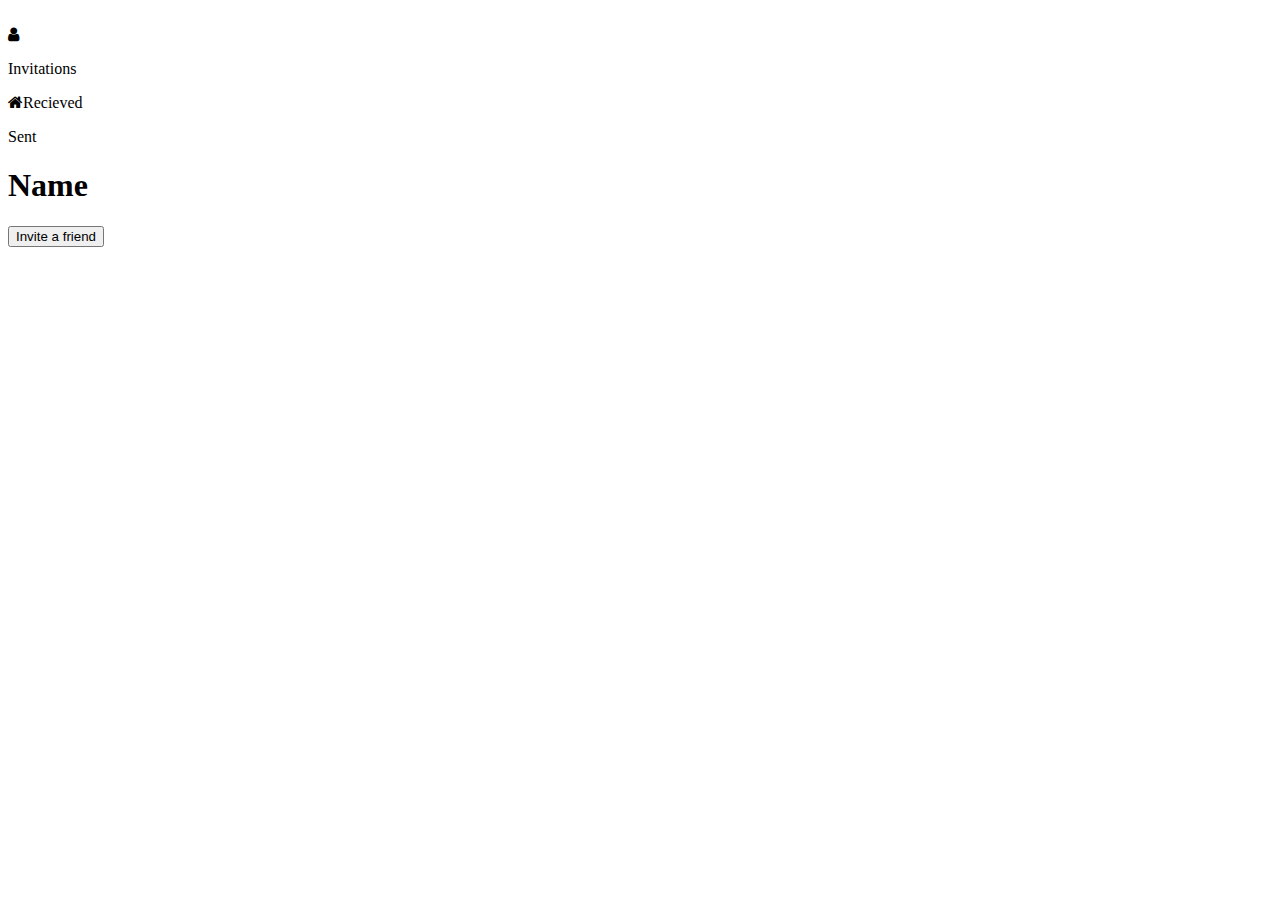
==== profile.html @ ff92fc13 "this is the first commit on my branch front-gloire done on 10/12/2022 , 07:35" ====
<!DOCTYPE html>
<html lang="en">
<head>
    <meta charset="UTF-8">
    <meta http-equiv="X-UA-Compatible" content="IE=edge">
    <meta name="viewport" content="width=device-width, initial-scale=1.0">
    <title>profile</title>
    <link rel="stylesheet" href="profilestyle.css">
    <link rel="stylesheet" href="https://cdnjs.cloudflare.com/ajax/libs/font-awesome/4.7.0/css/font-awesome.min.css">
</head>
<body>
    <div class="menu">

    </div>
    <div class="profile_image">
        <img src="" alt="">
       <div class="default_user_image">
            <i class="fa fa-user"></i>
       </div> 

    </div>
<!-- INvitation /sent and recieved -->
    <div class="invite_Text flex">
        <div class="Invitation">
            <p>Invitations</p>
        </div>

        <div class="send_recieved flex">
             <div class="recieved_text flex">
               <p> <i class="fa fa-home"></i>Recieved</p>
            </div>
            <div class="sent_text">
                <div class="white_rounded flex"></div><p>Sent</p>
            </div>
        </div>
    </div>
<!-- end invitation /sent and recieved  -->


<!-- Start invitstion section -->
    <div class="invitations_section">
        <div class="people_to_invite">
            <h1>Name</h1>
                <div class="profile_picture">

                </div>
            <div class="green_rounded">
                
            </div>
        </div>
       
    </div>
<!-- Invitation Section Ends here -->

<!-- Inviting -->
    <div class="invite_button">
        <button>Invite a friend</button>
    </div>
<!-- End inviting people -->
    
</body>
</html>
---- profilestyle.css ----
@media screen and (max-width:480px) {

    *{
        box-sizing: border-box;
    }
/* utilities */
    .flex {
        display: flex;
    }
    .block {
        display: block;
    }

    .grid {
        display: grid;
    }

    /* defining font and background colors  */
    body {
        background-color: #1D1E1F;
        color: white;
    }

    .default_user_image i{
        color: white;
        font-size: 80px;
    }

    .invite_button button {
        background-color: #137337;
    }

    .invitations_section {
       background-color: #717375;
    }

    /* Element position */
    /* .invite_Text {
       gap: 20px;
    
    } */

    .send_recieved{
        gap: 20px;
        width: 40%;
    }

    .profile_image {
       text-align: center;
    }

    /* white rounded */
    .white_rounded {
      
        background-color: white;
        width: 10px;
        height: 10px;
        border-radius: 50%;
    }
}
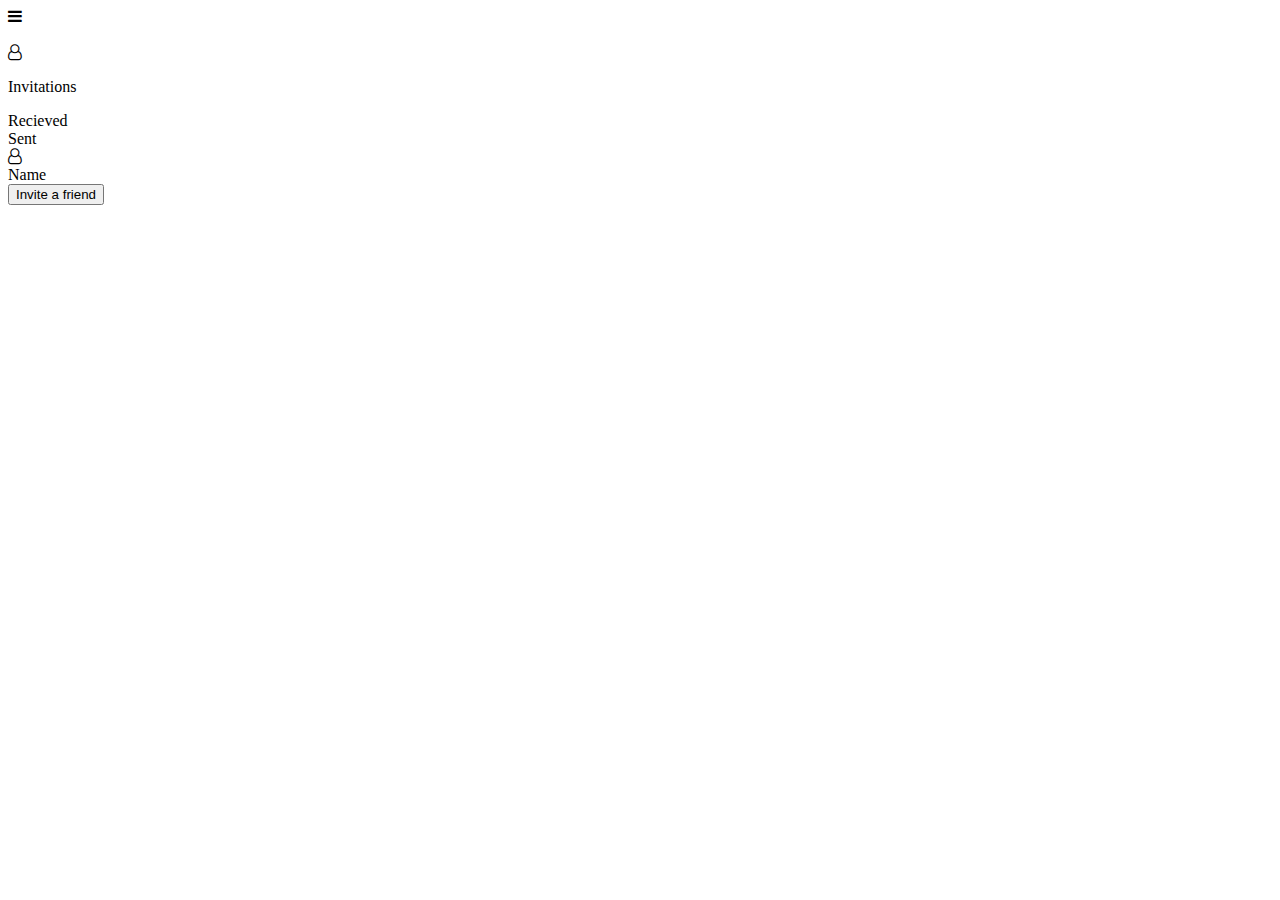
==== commit 99396404: "first screen demo finished" ====
--- a/profile.html
+++ b/profile.html
@@ -10,12 +10,12 @@
 </head>
 <body>
     <div class="menu">
-
+        <i class="fa fa-bars"></i>
     </div>
-    <div class="profile_image">
+    <div class="profile_picture">
         <img src="" alt="">
        <div class="default_user_image">
-            <i class="fa fa-user"></i>
+            <i class="fa fa-user-o"></i>
        </div> 
 
     </div>
@@ -27,10 +27,10 @@
 
         <div class="send_recieved flex">
              <div class="recieved_text flex">
-               <p> <i class="fa fa-home"></i>Recieved</p>
+              <div class="white_rounded rounded"></div> <div class="recieved">Recieved</div>
             </div>
-            <div class="sent_text">
-                <div class="white_rounded flex"></div><p>Sent</p>
+            <div class="sent_text flex">
+                <div class="white_rounded rounded "> </div> <div class="sent">Sent</div>
             </div>
         </div>
     </div>
@@ -39,22 +39,36 @@
 
 <!-- Start invitstion section -->
     <div class="invitations_section">
-        <div class="people_to_invite">
-            <h1>Name</h1>
-                <div class="profile_picture">
+            <div class="invitation_container">
+                <div class="invitations flex">
+                    <div class="people_to_invite ">
+                        <div class="small_profile_picture">
+                            <div class="small_picture">
+                                <i class="fa fa-user-o"></i>
+                            </div>
 
+                        </div>
+                    </div>
+                    <div class="rightsection">
+                        <div class="smallname">Name</div>
+                        <div class="invitations_section_rounds flex">
+                            <div class="green_rounded rounded">  
+                            </div>
+                            <div class="black_rounded rounded">  
+                        </div>
+                    </div>
+                
+                    
                 </div>
-            <div class="green_rounded">
-                
             </div>
-        </div>
-       
+            
+    
     </div>
 <!-- Invitation Section Ends here -->
 
 <!-- Inviting -->
     <div class="invite_button">
-        <button>Invite a friend</button>
+            <button>Invite a friend</button>
     </div>
 <!-- End inviting people -->
     
--- a/profilestyle.css
+++ b/profilestyle.css
@@ -3,6 +3,8 @@
     *{
         box-sizing: border-box;
     }
+
+
 /* utilities */
     .flex {
         display: flex;
@@ -24,37 +26,102 @@
     .default_user_image i{
         color: white;
         font-size: 80px;
+ 
     }
+
 
     .invite_button button {
         background-color: #137337;
     }
 
-    .invitations_section {
+    .invitation_container {
        background-color: #717375;
+       padding-bottom: 20px;
+       height: 50%;
     }
 
     /* Element position */
-    /* .invite_Text {
-       gap: 20px;
+    .invite_Text {
+       gap: 80px;
     
-    } */
+    }
 
     .send_recieved{
         gap: 20px;
         width: 40%;
+        padding-top:14px ;
     }
 
-    .profile_image {
+    .profile_picture {
        text-align: center;
     }
 
-    /* white rounded */
+    /*rounded */
+    .rounded {
+        width: 10px;
+        height: 10px;
+        border-radius: 50%;
+        padding: 9px;
+        margin-left: 10px;
+        margin: 1px;
+
+    }
+
+
     .white_rounded {
       
         background-color: white;
-        width: 10px;
-        height: 10px;
-        border-radius: 50%;
+       
     }
+
+    .people_to_invite {
+        gap: 20px;
+    }
+
+    .green_rounded {
+        background-color: #137337 ;
+    }
+
+    .black_rounded {
+        border: 1px solid white ;
+        padding: 8px;
+        width: 8px;
+        height: 8px;
+    }
+    .invitations_section_rounds{
+        gap: 9px;
+      
+       
+    }
+
+    .invitations{
+        background-color: #1D1E1F;
+        border-radius: 9px;
+        margin: 9px;
+        gap: 12px;
+        
+    }
+
+    .invitation_container{
+        padding-top: 7px;
+    }
+
+    .invite_button button{
+        border: none;
+        
+    }
+
+    .invite_button {
+       display: flex;
+       align-content: center;
+       justify-content: center;
+       margin: 50px;
+    }
+
+    .invite_button button{
+        border-radius: 12px;
+        font-size: 30px;
+     }
+
+   
 }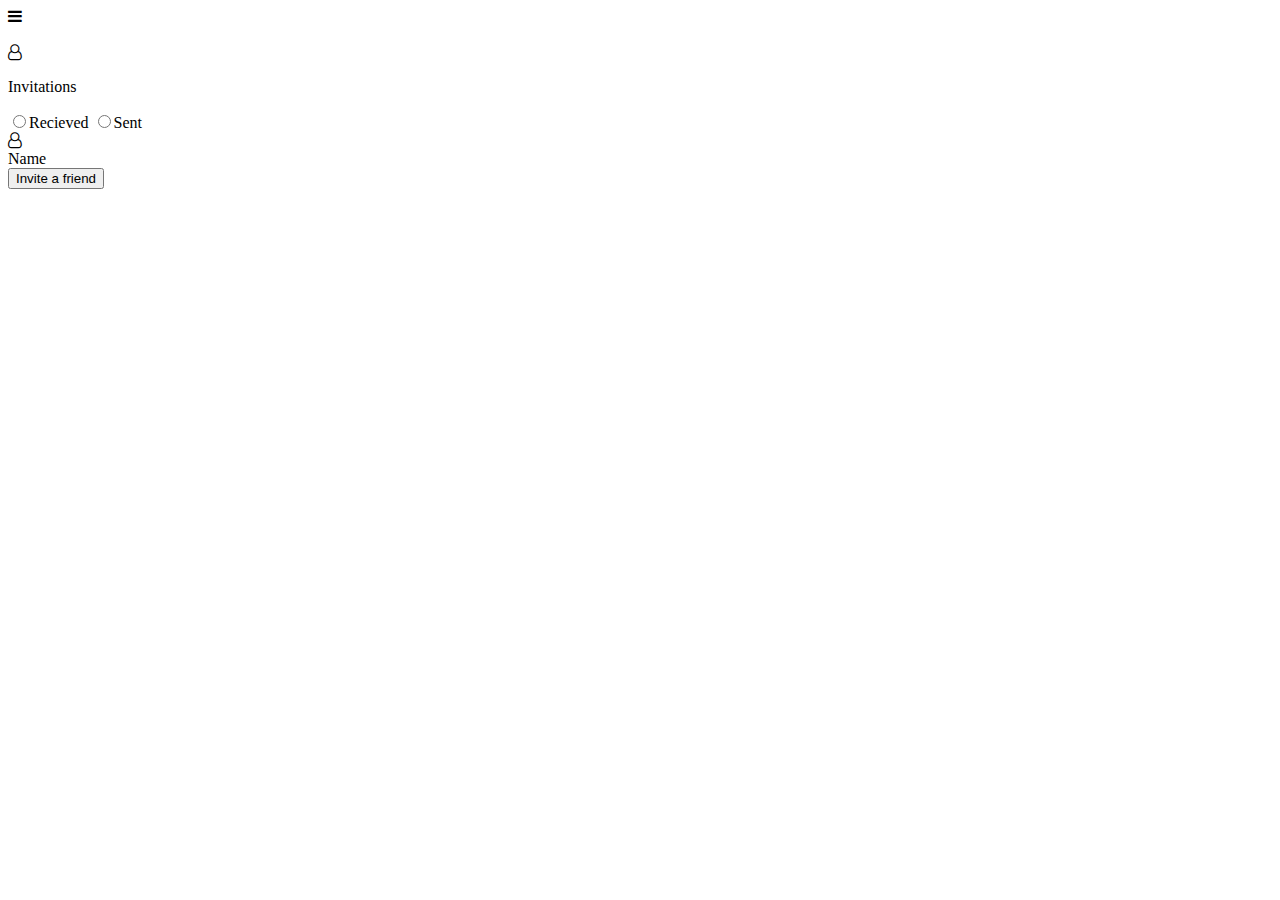
==== commit 3cd346e5: "this is the second commit , i updated buttons and box sizes 16:56 13/12/2022" ====
--- a/profile.html
+++ b/profile.html
@@ -26,44 +26,41 @@
         </div>
 
         <div class="send_recieved flex">
-             <div class="recieved_text flex">
-              <div class="white_rounded rounded"></div> <div class="recieved">Recieved</div>
-            </div>
-            <div class="sent_text flex">
-                <div class="white_rounded rounded "> </div> <div class="sent">Sent</div>
-            </div>
+              <form action="" id="invitationsFormular" >
+                <input type="radio" name="recieved" id="recieved" value="recieved"><label for="recieved">Recieved</label>
+                <input type="radio" name="recieved" id="recieved" value="recieved"><label for="recieved">Sent</label>
+            
+              </form>
         </div>
     </div>
-<!-- end invitation /sent and recieved  -->
+    <!-- end invitation /sent and recieved  -->
 
 
-<!-- Start invitstion section -->
-    <div class="invitations_section">
-            <div class="invitation_container">
-                <div class="invitations flex">
-                    <div class="people_to_invite ">
-                        <div class="small_profile_picture">
-                            <div class="small_picture">
-                                <i class="fa fa-user-o"></i>
-                            </div>
+    <!-- Start invitstion section -->
+    <div class="invitation_container">
+        <div class="invitations flex">
+            <div class="people_to_invite ">
+                <div class="small_profile_picture">
+                    <div class="small_picture">
+                        <i class="fa fa-user-o"></i>
+                    </div>
 
-                        </div>
-                    </div>
-                    <div class="rightsection">
-                        <div class="smallname">Name</div>
-                        <div class="invitations_section_rounds flex">
-                            <div class="green_rounded rounded">  
-                            </div>
-                            <div class="black_rounded rounded">  
-                        </div>
-                    </div>
-                
-                    
                 </div>
             </div>
+            <div class="rightsection">
+                <div class="smallname">Name</div>
+                    <div class="invitations_section_rounds flex">
+                        <div class="green_rounded rounded"> </div>
+                            <div class="black_rounded rounded"> </div>
+                        </div>
+        
+                    </div>
+            </div>
+          
+    </div>
+       
             
-    
-    </div>
+  
 <!-- Invitation Section Ends here -->
 
 <!-- Inviting -->
@@ -71,6 +68,8 @@
             <button>Invite a friend</button>
     </div>
 <!-- End inviting people -->
+
+    <script src="./profile.js"></script>
     
 </body>
 </html>--- a/profilestyle.css
+++ b/profilestyle.css
@@ -42,14 +42,15 @@
 
     /* Element position */
     .invite_Text {
-       gap: 80px;
+       gap: 110px;
     
     }
 
     .send_recieved{
-        gap: 20px;
-        width: 40%;
+        width: 50%;
         padding-top:14px ;
+        font-size: small;
+
     }
 
     .profile_picture {
@@ -58,6 +59,7 @@
 
     /*rounded */
     .rounded {
+        
         width: 10px;
         height: 10px;
         border-radius: 50%;
@@ -71,6 +73,7 @@
     .white_rounded {
       
         background-color: white;
+        border: 1px solid white;
        
     }
 
@@ -80,13 +83,13 @@
 
     .green_rounded {
         background-color: #137337 ;
+        border: 1px solid #137337 ;
+        
     }
 
     .black_rounded {
         border: 1px solid white ;
-        padding: 8px;
-        width: 8px;
-        height: 8px;
+        
     }
     .invitations_section_rounds{
         gap: 9px;
@@ -104,6 +107,12 @@
 
     .invitation_container{
         padding-top: 7px;
+        height: 305px;
+        overflow: scroll;
+    }
+
+    .small_profile_picture {
+        padding: 12px;
     }
 
     .invite_button button{
@@ -123,5 +132,9 @@
         font-size: 30px;
      }
 
+     .rightsection div  {
+        padding-bottom: 10px;
+     }
+
    
 }